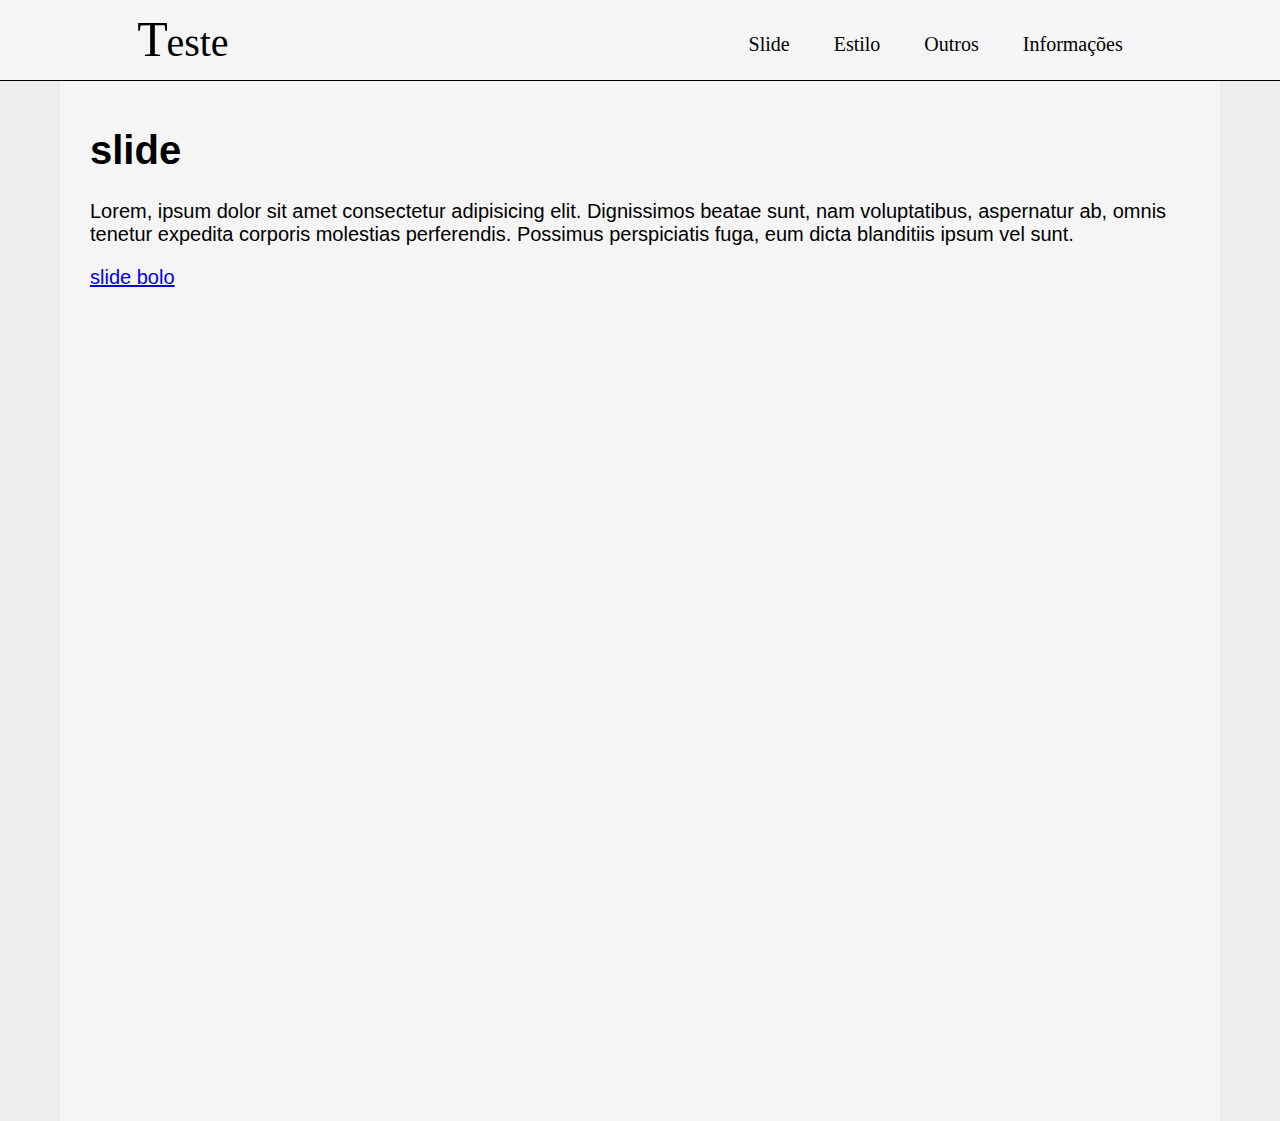
==== slides/slide_inicio.html @ 40413685 "layout inicial do site" ====
<!DOCTYPE html>
<html lang="pt-br">
<head>
    <meta charset="UTF-8">
    <meta http-equiv="X-UA-Compatible" content="IE=edge">
    <meta name="viewport" content="width=device-width, initial-scale=1.0">
    <link rel="stylesheet" href="../estilo/geral.css">
    <title>Inicio</title>
</head>
<body>
    
    <header>

        <a href="../index.html" class="logo">T <span class="logoes">este</span></a>

        <nav>

            <a href="../slides/slide_inicio.html">Slide</a>
            <a href="">Estilo</a>
            <a href="#">Outros</a>
            <a href="#">Informações</a>

        </nav>

    </header>

    <main>
        <h1>slide</h1>
        <p>Lorem, ipsum dolor sit amet consectetur adipisicing elit. Dignissimos beatae sunt, nam voluptatibus, aspernatur ab, omnis tenetur expedita corporis molestias perferendis. Possimus perspiciatis fuga, eum dicta blanditiis ipsum vel sunt.</p>

        <a href="./bolo/bolo_slide.html">slide bolo</a>
    </main>

</body>
</html>
---- estilo/geral.css ----
*{
    position: relative;
}

html{
    font-size: 62.5%;
}

body{
    margin: 0;

    font-size: 1.6rem;
    background-color: #b5b5b53f;
}

header{
    height: 8rem;

    display: flex;
    justify-content: center;
    border-bottom: 1px solid black;
    background-color: #f5f5f5;
}

.logo{
    padding-top: 1rem;
    font-size: 5rem;

    color: black;
    text-decoration: none;
}

.logoes{
    margin-left: -1.3rem;
    font-size: 4rem;
}

header nav {
    padding-top: 3.3rem;
    text-indent: 50rem;
}

header nav a{
    padding: 1.3rem  2rem;

    color: black;
    font-size: 2rem;
    text-decoration: none;
}

header nav a:hover{
    color: aliceblue;
    background-color: gray;
}

main{
    max-width: 110rem;
    min-height: 100rem;

    margin: auto;
    padding: 2rem 3rem;

    font-size: 2rem;
    font-family: sans-serif;
    background-color: #f5f5f5;
}
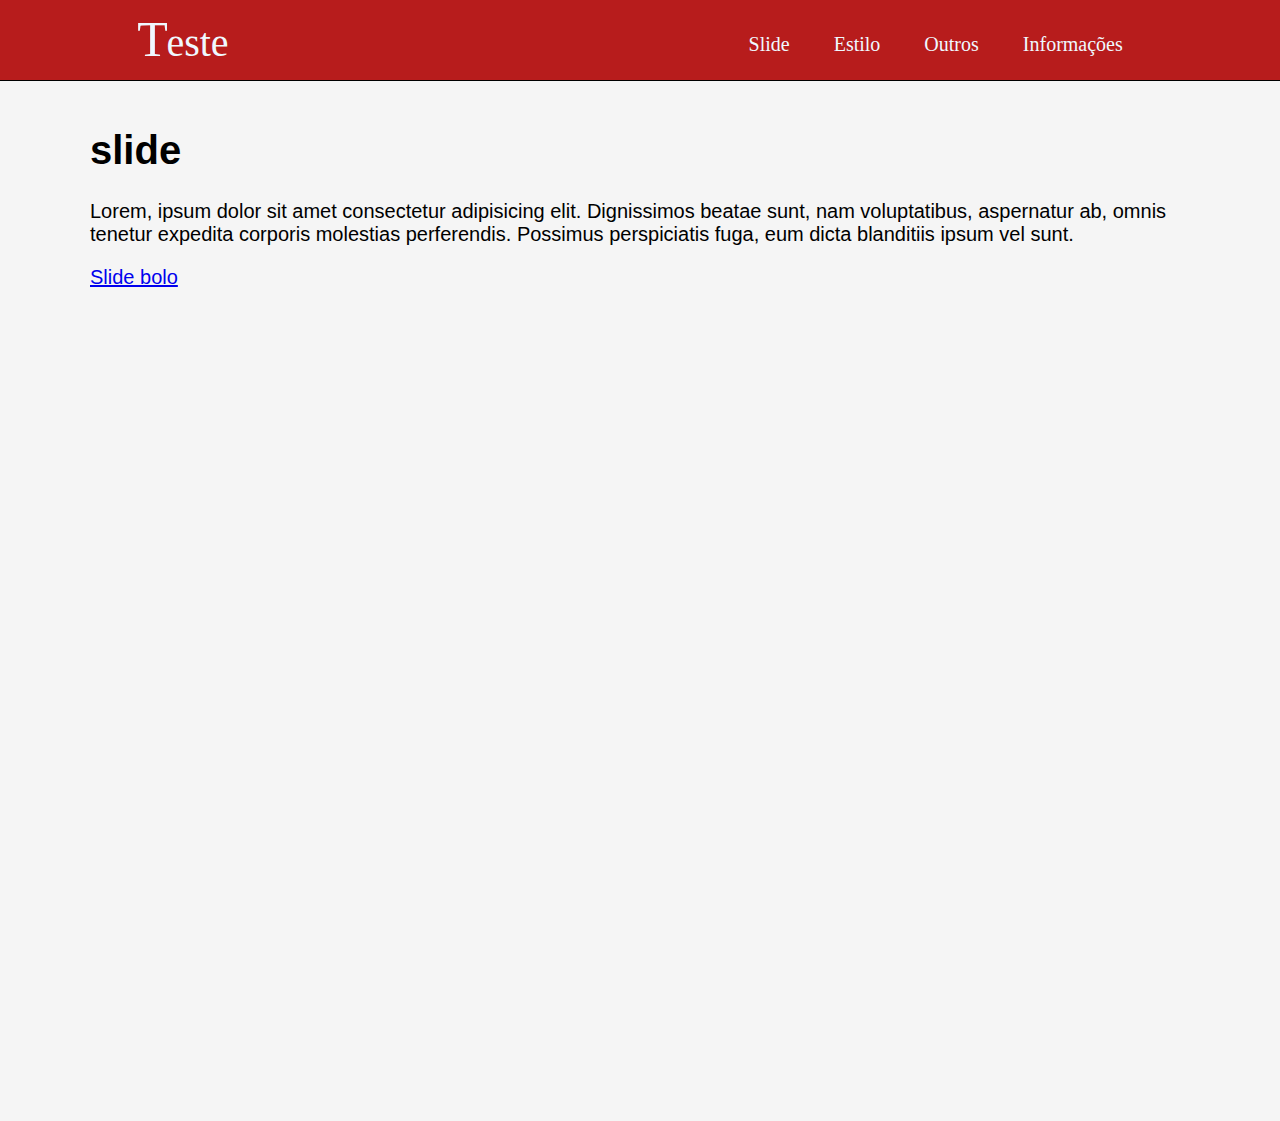
==== commit 0d5d15b9: "Algumas modificações" ====
--- a/slides/slide_inicio.html
+++ b/slides/slide_inicio.html
@@ -15,7 +15,7 @@
 
         <nav>
 
-            <a href="../slides/slide_inicio.html">Slide</a>
+            <a href="#">Slide</a>
             <a href="">Estilo</a>
             <a href="#">Outros</a>
             <a href="#">Informações</a>
@@ -28,7 +28,7 @@
         <h1>slide</h1>
         <p>Lorem, ipsum dolor sit amet consectetur adipisicing elit. Dignissimos beatae sunt, nam voluptatibus, aspernatur ab, omnis tenetur expedita corporis molestias perferendis. Possimus perspiciatis fuga, eum dicta blanditiis ipsum vel sunt.</p>
 
-        <a href="./bolo/bolo_slide.html">slide bolo</a>
+        <a href="./bolo/bolo_slide.html">Slide bolo</a>
     </main>
 
 </body>
--- a/estilo/geral.css
+++ b/estilo/geral.css
@@ -8,9 +8,9 @@
 
 body{
     margin: 0;
+    font-size: 1.6rem;
 
-    font-size: 1.6rem;
-    background-color: #b5b5b53f;
+    background-color: #f5f5f5;
 }
 
 header{
@@ -19,14 +19,14 @@
     display: flex;
     justify-content: center;
     border-bottom: 1px solid black;
-    background-color: #f5f5f5;
+    background-color: #b71c1c;
 }
 
 .logo{
     padding-top: 1rem;
     font-size: 5rem;
 
-    color: black;
+    color: aliceblue;
     text-decoration: none;
 }
 
@@ -43,14 +43,13 @@
 header nav a{
     padding: 1.3rem  2rem;
 
-    color: black;
+    color: aliceblue;
     font-size: 2rem;
     text-decoration: none;
 }
 
 header nav a:hover{
-    color: aliceblue;
-    background-color: gray;
+    color: #ffcdd2;
 }
 
 main{
@@ -62,5 +61,114 @@
 
     font-size: 2rem;
     font-family: sans-serif;
-    background-color: #f5f5f5;
+}
+
+article{
+    padding-bottom: 5rem;
+}
+
+.pequeno{
+    font-size: 1rem;
+}
+
+article a{
+    padding: 2rem;
+
+    font-size: 2rem;
+    color: aliceblue;
+    text-decoration: none;
+    background-color: #b71c1c;
+}
+
+footer{
+    min-height: 10rem;
+
+    padding: 5rem;
+    margin: auto;
+    margin-top: -1em;
+
+    background-color: #ef5350;
+}
+
+::-webkit-scrollbar{
+    background-color: rgb(53, 30, 30);
+}
+
+::-webkit-scrollbar-thumb{
+    background-color: rgb(114, 58, 58);
+}
+
+@media screen and (max-width: 1130px){
+
+    header{
+        justify-content: space-between;
+        text-indent: 5rem;
+    }
+
+    header nav{
+        text-indent: 0;
+    }
+    
+}
+
+@media screen and (max-width: 740px){
+
+    header{
+        height: 13rem;
+        flex-direction: column;
+    }
+
+    .logo{
+        display: flex;
+        justify-content: center;
+
+        font-size: 6rem;
+    }
+
+    .logoes{
+        margin-top: 0.7rem;
+        margin-left: -5rem;
+
+        font-size: 5rem;
+    }
+
+    header nav{
+        margin-top: -3.2rem;
+        
+        display: flex;
+        justify-content: space-around;
+    }
+
+    header nav a{
+        width: 20%;
+        text-align: center;
+    }
+
+}
+
+@media screen and (max-width: 520px){
+
+    header{
+        height: 45%;
+        text-indent: 0;
+    }
+
+
+    header nav{
+        flex-direction: column;
+        padding-bottom: 0.3vh;
+
+    }
+
+
+    header nav a{
+        width: 87%;
+        margin: auto;
+        font-size: 2.5rem;
+    }
+
+
+    .logoes{
+        margin-left: 0.3rem;
+    }
 }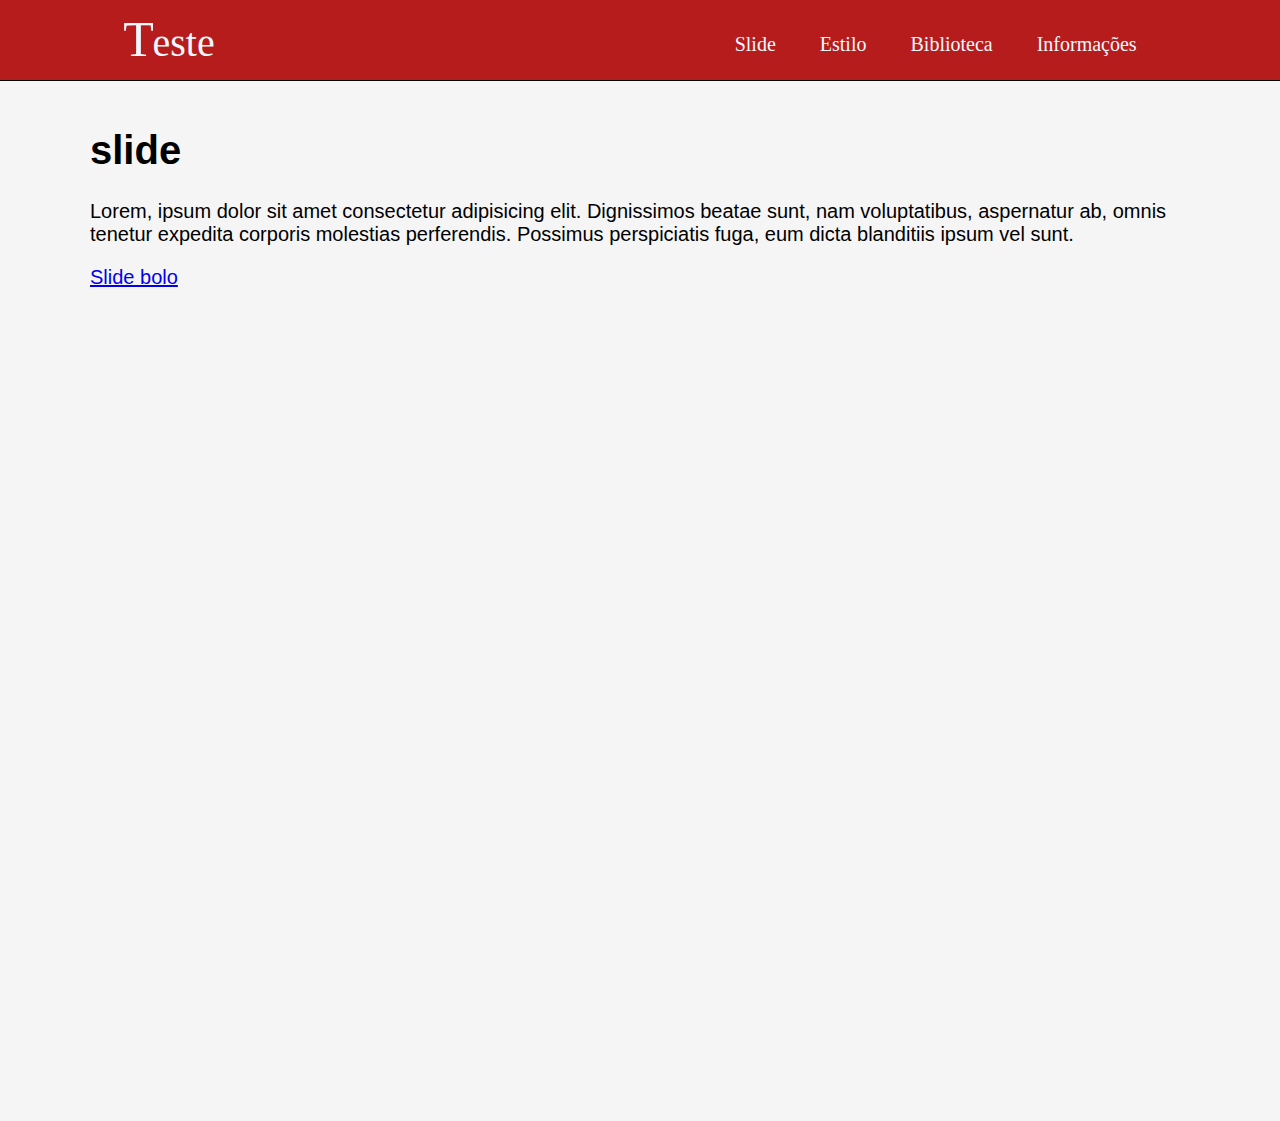
==== commit 42a8ca09: "Novo layout v0.2" ====
--- a/slides/slide_inicio.html
+++ b/slides/slide_inicio.html
@@ -17,7 +17,7 @@
 
             <a href="#">Slide</a>
             <a href="">Estilo</a>
-            <a href="#">Outros</a>
+            <a href="#">Biblioteca</a>
             <a href="#">Informações</a>
 
         </nav>
--- a/estilo/geral.css
+++ b/estilo/geral.css
@@ -4,11 +4,14 @@
 
 html{
     font-size: 62.5%;
+    scroll-behavior: smooth;
 }
 
 body{
     margin: 0;
     font-size: 1.6rem;
+
+    overflow-x: hidden;
 
     background-color: #f5f5f5;
 }
@@ -64,20 +67,82 @@
 }
 
 article{
-    padding-bottom: 5rem;
-}
-
-.pequeno{
-    font-size: 1rem;
-}
-
-article a{
-    padding: 2rem;
-
-    font-size: 2rem;
-    color: aliceblue;
-    text-decoration: none;
-    background-color: #b71c1c;
+    padding-bottom: 10rem;
+
+    display: flex;
+    justify-content: space-between;
+}
+
+.aa-esquerda{
+    top: 4rem;
+}
+
+.aa-direita{
+    max-width: 60rem;
+
+    top: 3rem;
+}
+
+.aa-esquerda h1{
+    text-indent: 1.5rem;
+}
+
+.aa-esquerda a{
+    margin-top: 7rem;
+    padding: 1.5rem 4rem;
+
+    font-size: 2rem;
+    color: black;
+    text-decoration: none;
+    background-color: #b71c1cc7;
+}
+
+.bb-esquerda{
+    max-width: 60rem;
+    top: 7rem;
+}
+
+.bb-direita{
+    top: 7rem;
+}
+
+.estilos h1{
+    text-indent: 2rem;
+}
+
+.bb-direita a{
+    margin-top: 7rem;
+    padding: 1.5rem 4rem;
+
+    font-size: 2rem;
+    color: black;
+    text-decoration: none;
+    background-color: #b71c1cc7;
+}
+
+.biblioteca h1{
+    text-indent: -0.5rem;
+}
+
+.seta{
+    width: 5.5rem;
+
+    position: fixed;
+    right: 3rem;
+    bottom: 1rem;
+    z-index: 1;
+
+    font-size: 4rem;
+    text-align: center;
+
+    border-radius: 50%;
+    background-color: rgb(228, 139, 139);
+}
+
+.seta a{
+    border-radius: 50%;
+    color: black;
+    text-decoration: none;
 }
 
 footer{
@@ -90,6 +155,7 @@
     background-color: #ef5350;
 }
 
+
 ::-webkit-scrollbar{
     background-color: rgb(53, 30, 30);
 }
@@ -109,6 +175,47 @@
         text-indent: 0;
     }
     
+}
+
+@media screen and (max-width: 820px){
+
+    article{
+        display: flex;
+        flex-direction: column;
+    }
+
+    article div{
+        margin: auto;
+    }
+
+    .aa-esquerda{
+        top: 0rem;
+    }
+    
+    .aa-direita{
+        top: 0rem;
+    }
+    
+    .aa-esquerda h1{
+        text-indent: 0rem;
+    }
+
+    .bb-esquerda{
+        top: 15rem;
+    }
+    
+    .bb-direita{
+        top: -20rem;
+    }
+    
+    .estilos h1{
+        text-indent: 0rem;
+    }
+
+    .biblioteca h1{
+        text-indent: 0rem;
+    }
+
 }
 
 @media screen and (max-width: 740px){
@@ -146,6 +253,7 @@
 
 }
 
+
 @media screen and (max-width: 520px){
 
     header{
@@ -171,4 +279,5 @@
     .logoes{
         margin-left: 0.3rem;
     }
-}+}
+
